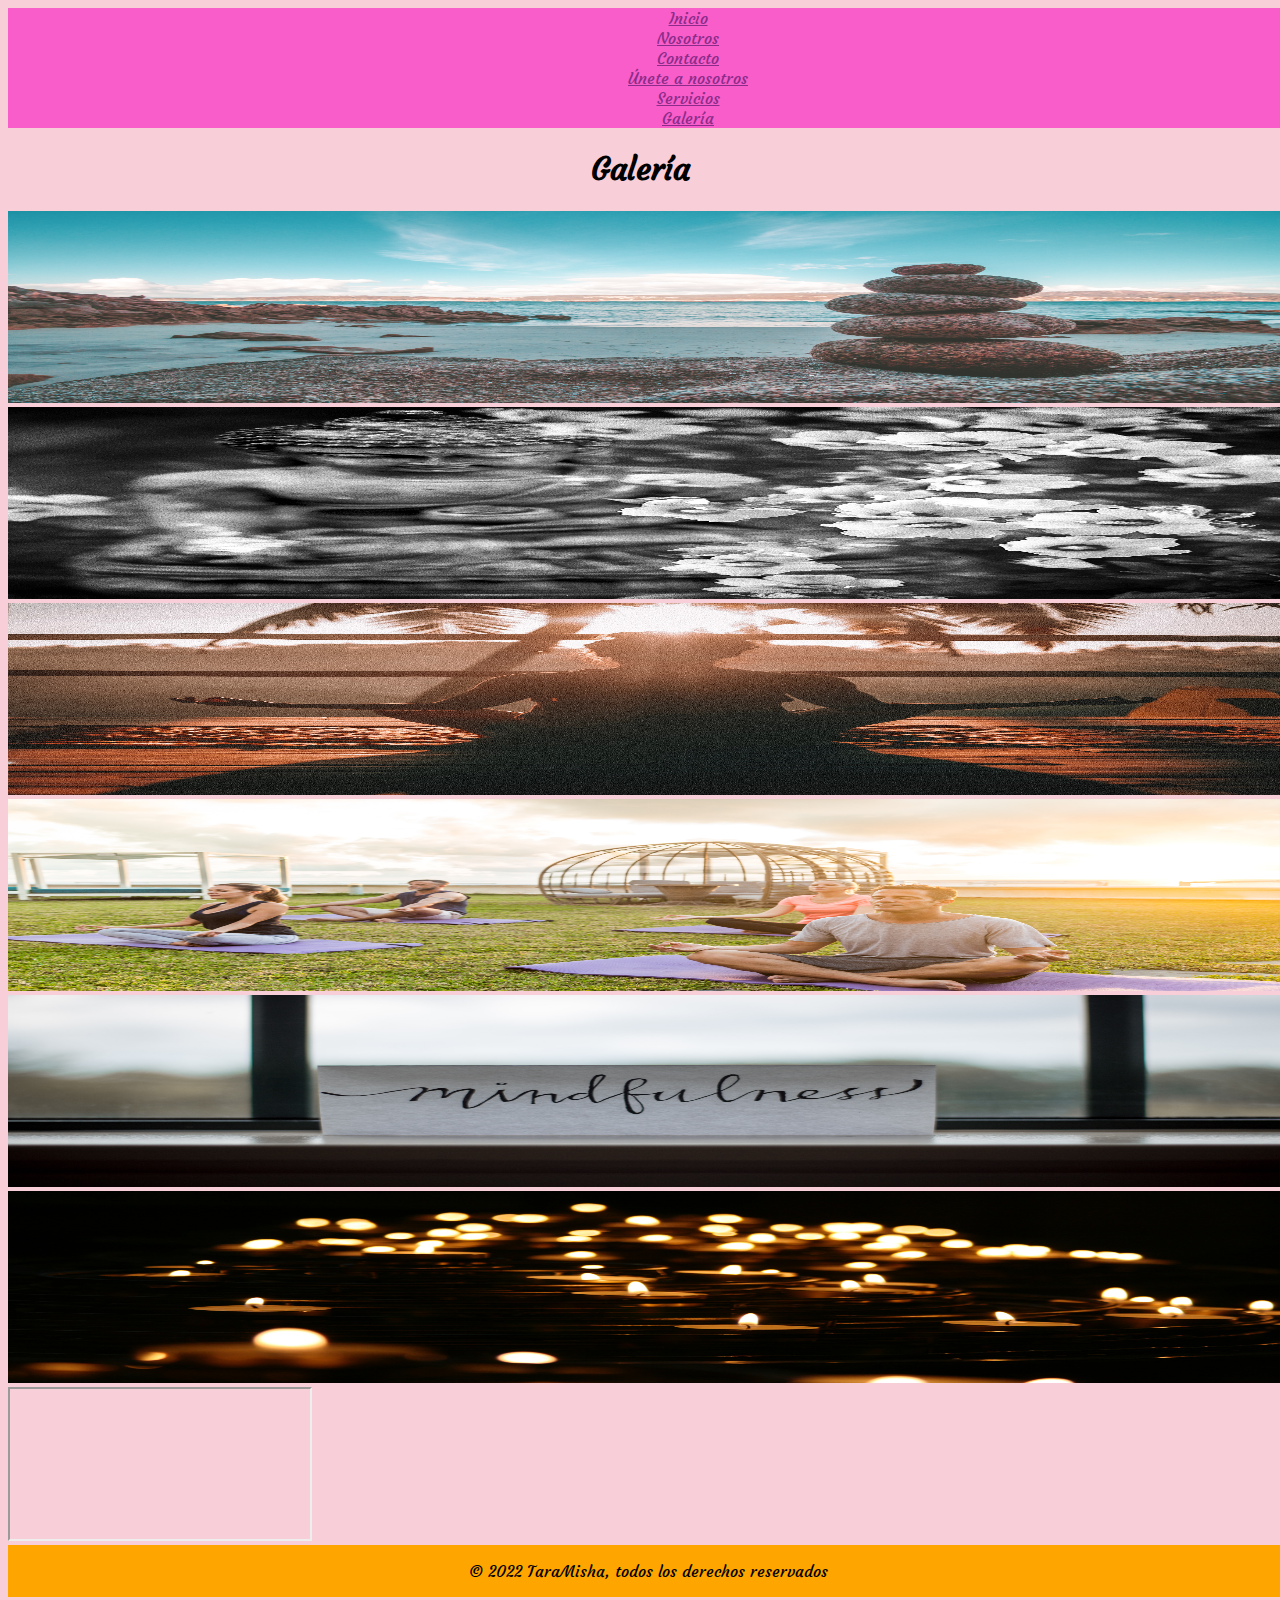
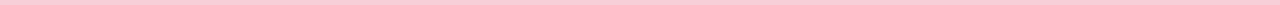
==== Galeria.html @ a459b1d7 "subida incial" ====
<!DOCTYPE html>
<html lang="es">

<head>
    <meta charset="UTF-8">
    <meta http-equiv="X-UA-Compatible" content="IE=edge">
    <meta name="viewport" content="width=device-width, initial-scale=1.0">
    <title>TaraMisha</title>
    <link href="https://cdn.jsdelivr.net/npm/bootstrap@5.1.3/dist/css/bootstrap.min.css" rel="stylesheet"
        integrity="sha384-1BmE4kWBq78iYhFldvKuhfTAU6auU8tT94WrHftjDbrCEXSU1oBoqyl2QvZ6jIW3" crossorigin="anonymous">
    <script src="https://cdn.jsdelivr.net/npm/bootstrap@5.1.3/dist/js/bootstrap.bundle.min.js"
        integrity="sha384-ka7Sk0Gln4gmtz2MlQnikT1wXgYsOg+OMhuP+IlRH9sENBO0LRn5q+8nbTov4+1p"
        crossorigin="anonymous"></script>
    <link rel="stylesheet" href="style.css">

</head>

<body>
    
    <ul class="barra">
        <li><a href="index.html">Inicio</a></li>
        <li><a href="Nosotros.html">Nosotros</a></li>
        <li><a href="Contacto.html">Contacto</a></li>
        <li><a href="UneteAnosotros.html">Únete a nosotros</a></li>
        <li><a href="Servicios.html">Servicios</a></li>
        <li><a href="Galeria.html">Galería</a></li>
    </ul>
        
</header>

<h1 class="titulo">Galería</h1>

<div class="row">
    <div class="col-lg-4 col-md-12 mb-4 mb-lg-0">
      <img
        src="Imagenes/Img 1.jpg"
        class="w-100 shadow-1-strong rounded mb-4"
        alt="columna de rocas con fondo marino"
      />
  
      <img
        src="Imagenes/Img 2.jpg"
        class="w-100 shadow-1-strong rounded mb-4"
        alt="imagen de buda"
      />
    </div>
  
    <div class="col-lg-4 mb-4 mb-lg-0">
      <img
        src="Imagenes/Img 3.jpg"
        class="w-100 shadow-1-strong rounded mb-4"
        alt="mujer meditando"
      />
  
      <img
        src="Imagenes/Img 4.jpg"
        class="w-100 shadow-1-strong rounded mb-4"
        alt="grupo de meditación"
      />
    </div>
  
    <div class="col-lg-4 mb-4 mb-lg-0">
      <img
        src="Imagenes/Img 5.jpg"
        class="w-100 shadow-1-strong rounded mb-4"
        alt="mindfulness"
      />
  
      <img
        src="Imagenes/Img 6.jpg"
        class="w-100 shadow-1-strong rounded mb-4"
        alt="velas flotando en el agua"
      />
    </div>
  </div>
  <div class="embed-responsive embed-responsive-21by9">
    <iframe class="embed-responsive-item" src="https://www.youtube.com/embed/hTKDQ5FRB18"></iframe>
  </div>

    </main>

 <script src="https://cdn.jsdelivr.net/npm/@popperjs/core@2.10.2/dist/umd/popper.min.js"
                                integrity="sha384-7+zCNj/IqJ95wo16oMtfsKbZ9ccEh31eOz1HGyDuCQ6wgnyJNSYdrPa03rtR1zdB"
                                crossorigin="anonymous"></script>
 <script src="https://cdn.jsdelivr.net/npm/bootstrap@5.1.3/dist/js/bootstrap.min.js"
                                integrity="sha384-QJHtvGhmr9XOIpI6YVutG+2QOK9T+ZnN4kzFN1RtK3zEFEIsxhlmWl5/YESvpZ13"
                                crossorigin="anonymous"></script>
</body>
<footer>
    <p class="reg"> © 2022 TaraMisha, todos los derechos reservados </p>
</footer>

</html>
---- style.css ----
@import url('https://fonts.googleapis.com/css2?family=Courgette&display=swap');
/* font-family: 'Courgette', cursive; */

body img{
    background-image: url("Imagenes/encabezado.jpg");
    height: 15vw;
    width: 100vw;
}

body{
    background-color: rgb(248, 207, 216);
    font-family: 'Courgette', cursive;
}
ul li a{
    color: rgb(138, 44, 138);
}
.barra{
    display: grid;
    height: auto;
    width: 100vw;
    background-color: rgb(248, 93, 201);
    justify-items: center;
    align-items: center;
    margin-top: 0.15rem;
    list-style-type: none;
}
h1{
    text-align: center;
}
.nav-link{
    text-align: center;
    margin-top: none;
}
.card-title{
    text-align: center;
    color: rgb(138, 44, 138);
    background-color:rgb(248, 207, 216) ;
}
footer{
    display: grid;
    height: auto;
    width: 100vw;
    background-color: orange;
    justify-items: center;
}
form fieldset legend{
    font-size: 25px;
    color:rgb(112, 47, 107);
}
label{
    font-size: 16px;
    color:rgb(112, 47, 107) ;
}
textarea{
    width: 400px;
    height: 150px;
}
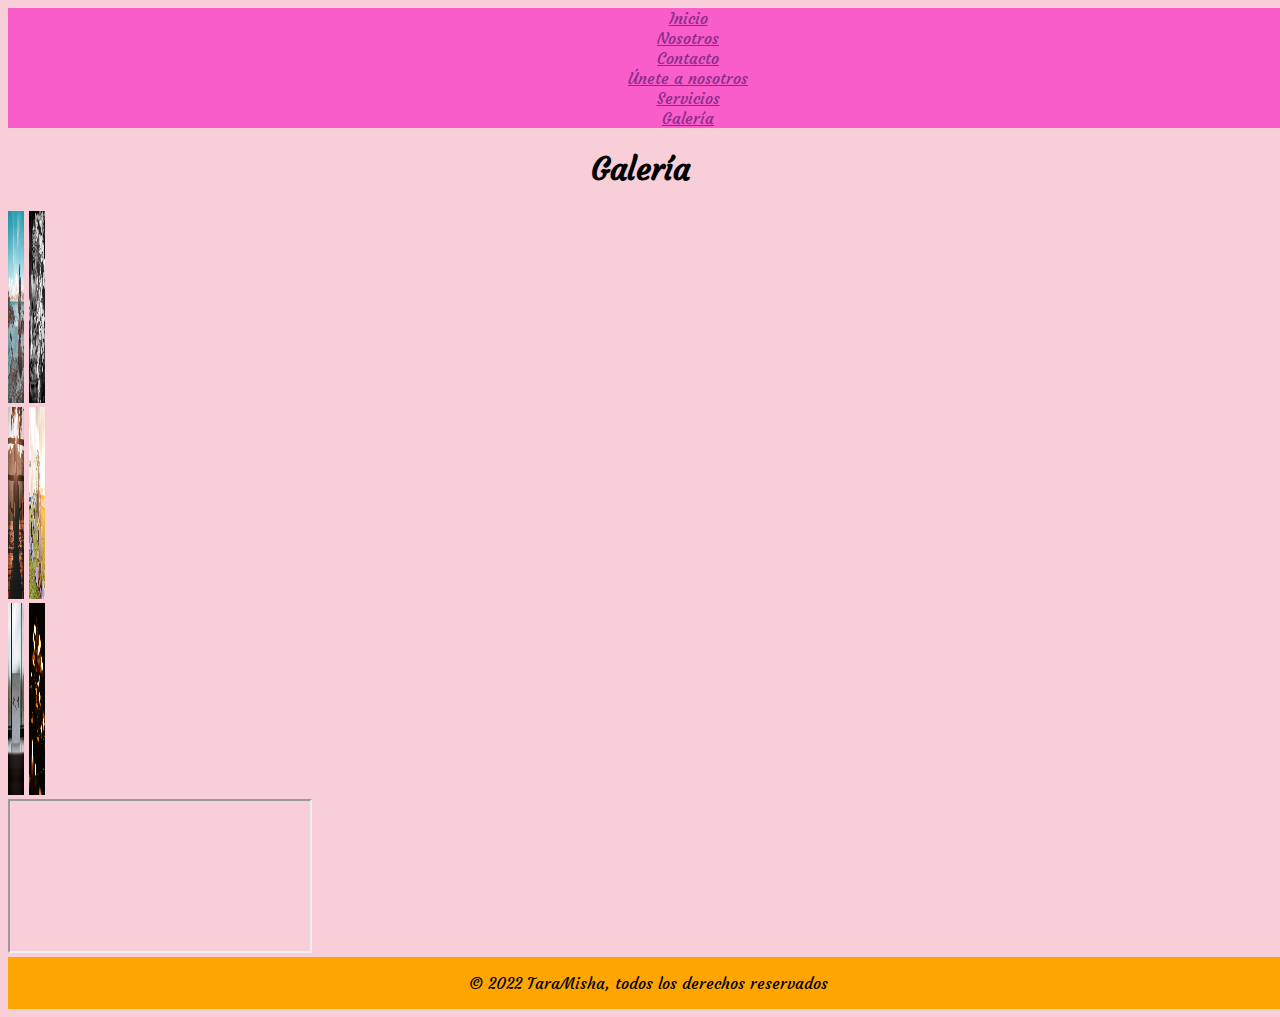
==== commit 9824906a: "margenes" ====
--- a/Galeria.html
+++ b/Galeria.html
@@ -32,8 +32,8 @@
 
 <div class="row">
     <div class="col-lg-4 col-md-12 mb-4 mb-lg-0">
-      <img
-        src="Imagenes/Img 1.jpg"
+      <img 
+        src="Imagenes/Img 1.jpg" 
         class="w-100 shadow-1-strong rounded mb-4"
         alt="columna de rocas con fondo marino"
       />
--- a/style.css
+++ b/style.css
@@ -11,6 +11,7 @@
     background-color: rgb(248, 207, 216);
     font-family: 'Courgette', cursive;
 }
+
 ul li a{
     color: rgb(138, 44, 138);
 }
@@ -46,12 +47,29 @@
 form fieldset legend{
     font-size: 25px;
     color:rgb(112, 47, 107);
+    margin-left: 0.5rem;
 }
 label{
     font-size: 16px;
     color:rgb(112, 47, 107) ;
+    margin-left: 0.5rem;
 }
 textarea{
     width: 400px;
     height: 150px;
+    margin-left: 0.5rem;
+}
+input{
+    margin-left: 0.5rem;
+}
+dl{
+    margin-left: 0.5rem;
+}
+p{
+    margin-left: 0.5rem;
+    margin-right: 0.5rem;
+}
+div img{
+    height: 12rem;
+    width: 1rem;
 }